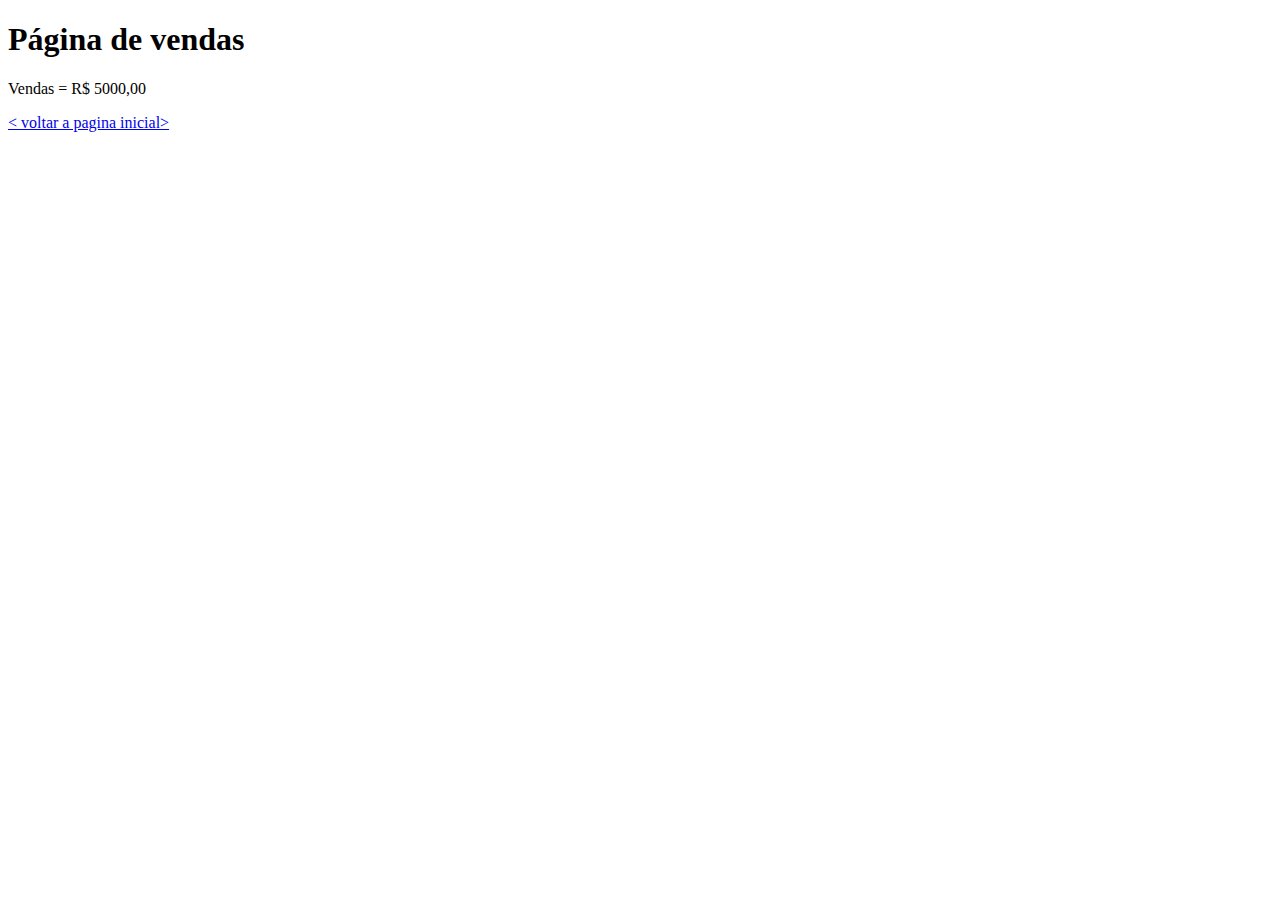
==== index.html @ a5c97f9c "acrescentado o valor de vendas" ====
<!DOCTYPE html>
<html lang="en">
<head>
    <meta charset="UTF-8">
    <meta http-equiv="X-UA-Compatible" content="IE=edge">
    <meta name="viewport" content="width=<device-width>, initial-scale=1.0">
    <title>Document</title>
</head>
<body>
    <h1>Página de vendas</h1>
    <p>Vendas = R$ 5000,00</p>
    <a href="index.htmml">< voltar a pagina inicial><a>
</body>
</html>
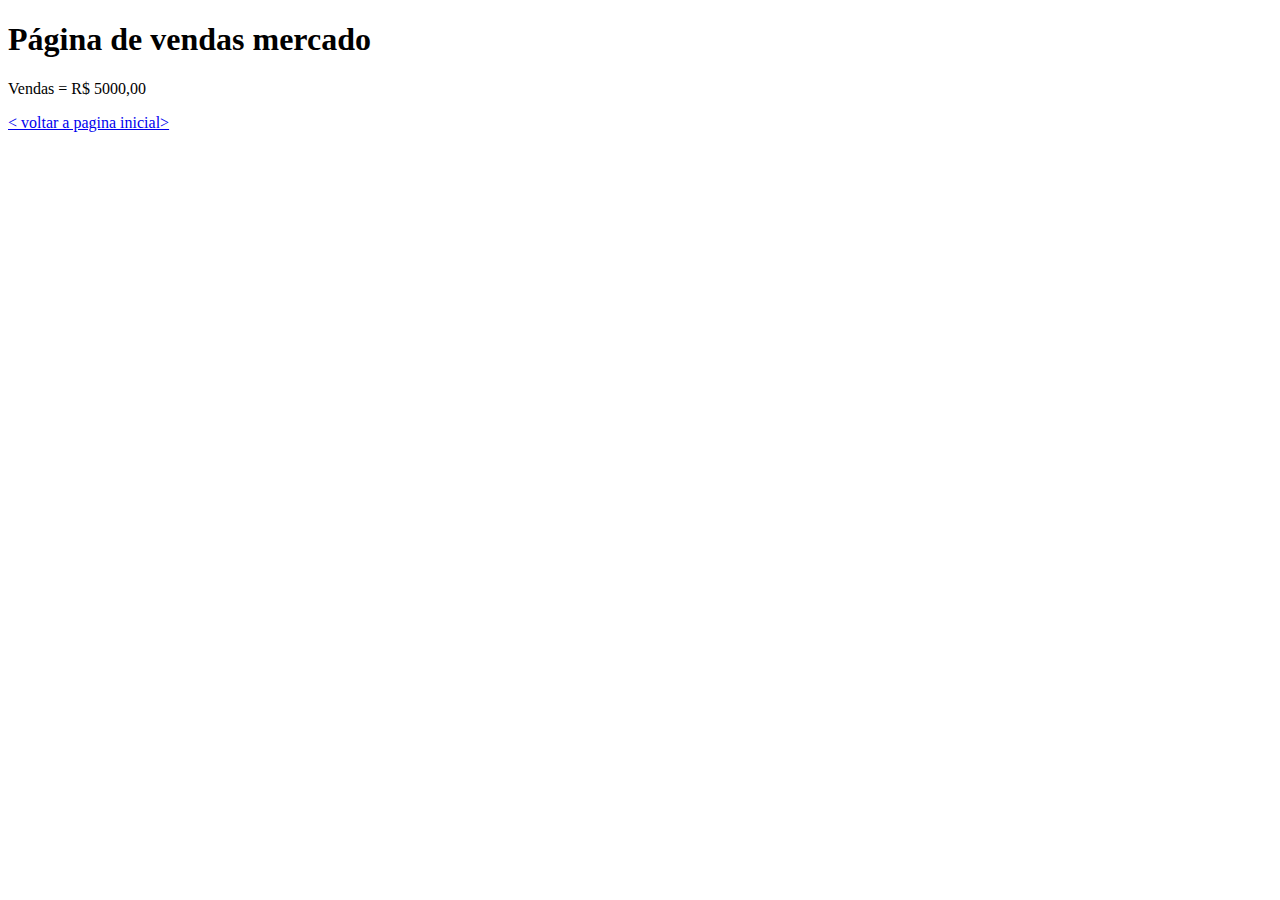
==== commit 43ba1220: "modificaçoes" ====
--- a/index.html
+++ b/index.html
@@ -7,7 +7,7 @@
     <title>Document</title>
 </head>
 <body>
-    <h1>Página de vendas</h1>
+    <h1>Página de vendas mercado</h1>
     <p>Vendas = R$ 5000,00</p>
     <a href="index.htmml">< voltar a pagina inicial><a>
 </body>
